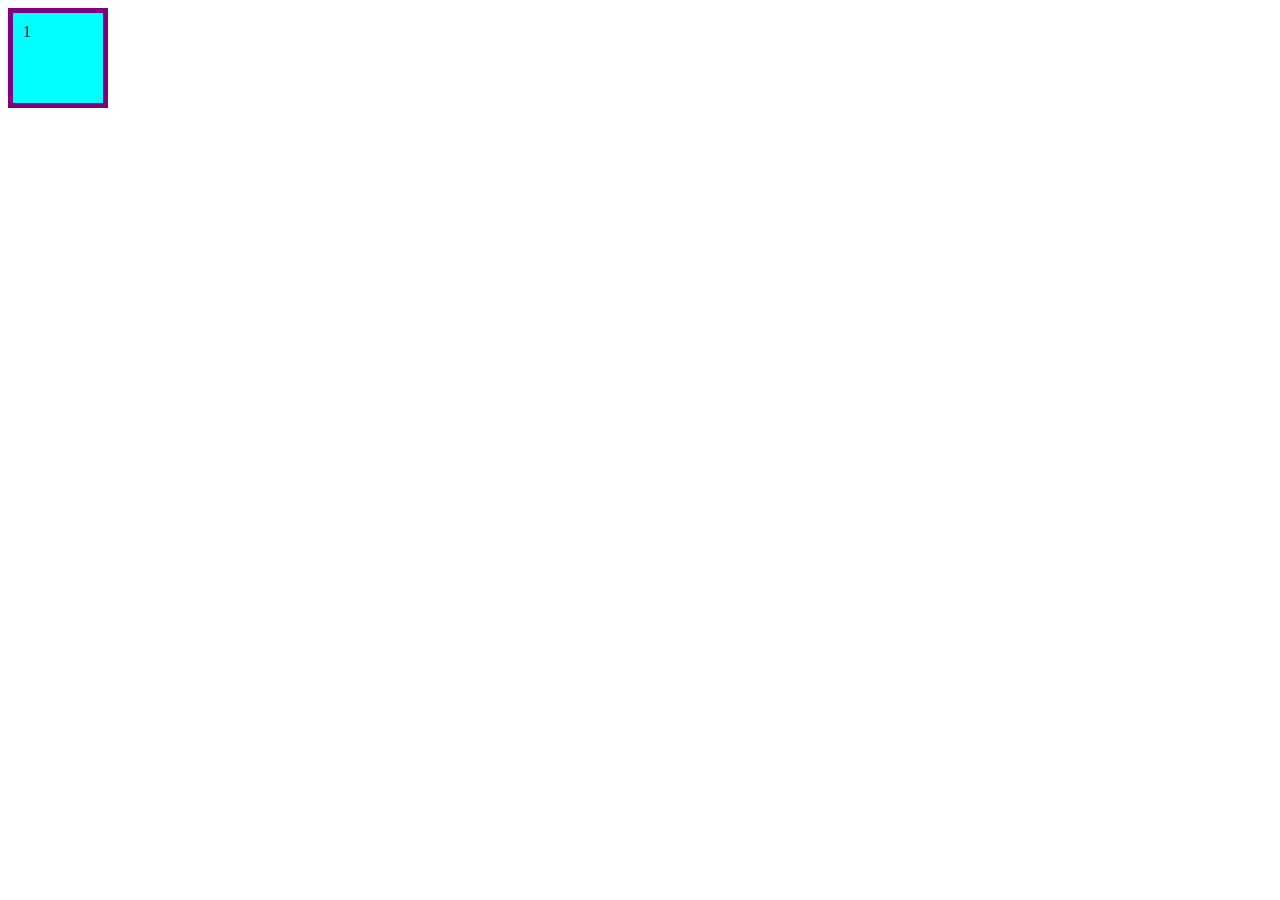
==== test.html @ e0471c3c "Update index.html and add images" ====
<!DOCTYPE html>
<html lang="en">

<head>
    <meta charset="UTF-8">
    <meta name="viewport" content="width=device-width, initial-scale=1.0">
    <link rel="stylesheet" href="./test.css">
    <title>Document</title>
</head>

<body>
    <div class="box">1
    </div>
</body>

</html>
---- test.css ----
.box {
    box-sizing: border-box;
    width: 100px;
    height: 100px;
    background-color: aqua;
    padding: 10px;
    border: 5px solid purple;
}
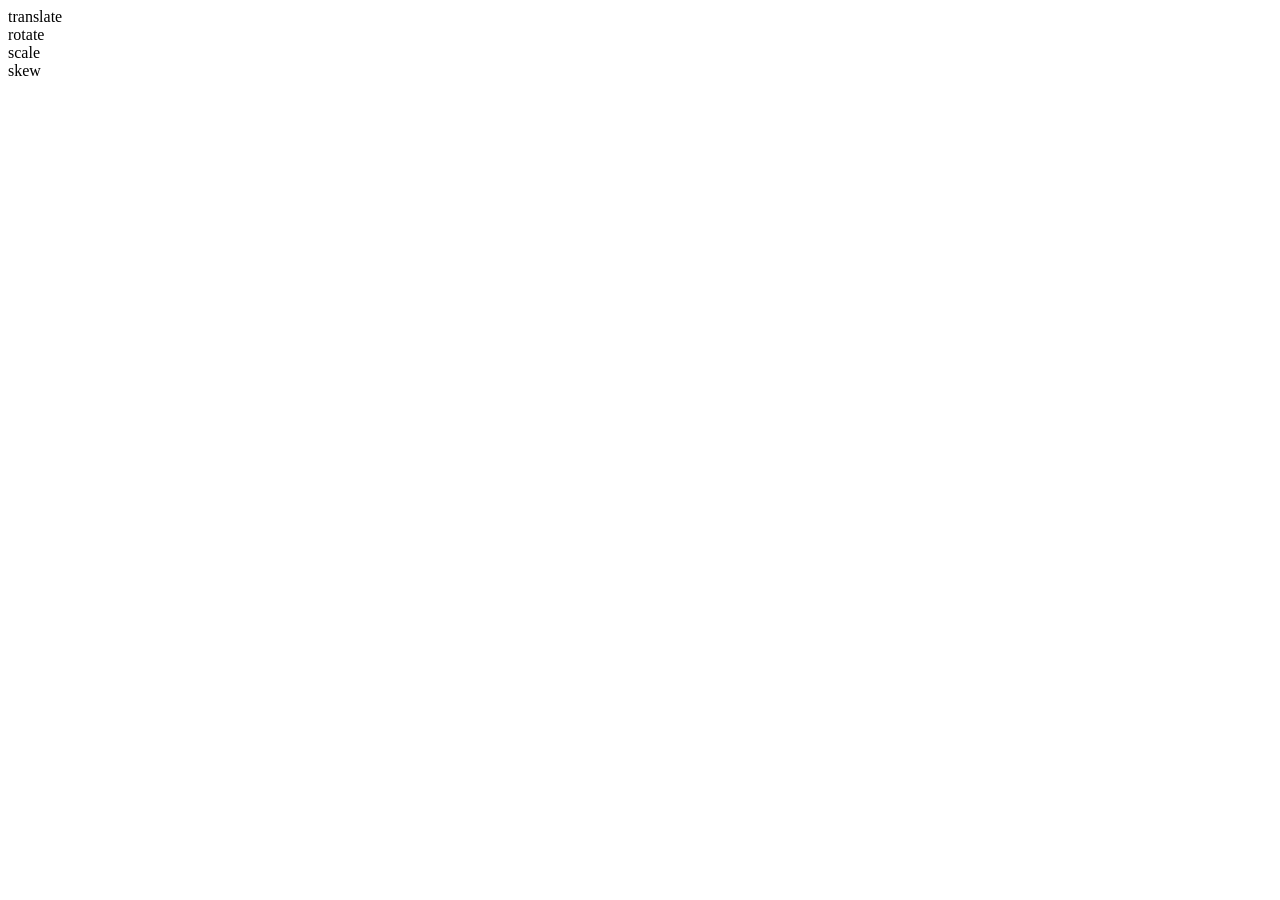
==== commit df9f4b5f: "save.0" ====
--- a/test.html
+++ b/test.html
@@ -9,8 +9,49 @@
 </head>
 
 <body>
-    <div class="box">1
-    </div>
+    <div class="parent">
+        <div class="item red">translate</div>
+        <div class="item green">rotate</div>
+        <div class="item blue">scale</div>
+        <div class="item orange">skew</div>
+        <!-- Test table -->
+        <!-- <table>
+        <thead>
+            <tr>
+                <th>No.</th>
+                <th>Full name</th>
+                <th>Position</th>
+                <th>Salary</th>
+            </tr>
+        </thead>
+        <tbody>
+            <tr>
+                <td>1</td>
+                <td>Bill Gates</td>
+                <td>Founder Microsoft</td>
+                <td rowspan="2">1000$</td>
+            </tr>
+            <tr>
+                <td>2</td>
+                <td></td>
+                <td></td>
+                <td></td>
+            </tr>
+            <tr>
+                <td>3</td>
+                <td></td>
+                <td></td>
+                <td></td>
+            </tr>
+            <tr>
+                <td>4</td>
+                <td></td>
+                <td></td>
+                <td></td>
+            </tr>
+        </tbody>
+        <tfoot></tfoot>
+    </table> -->
 </body>
 
 </html>
